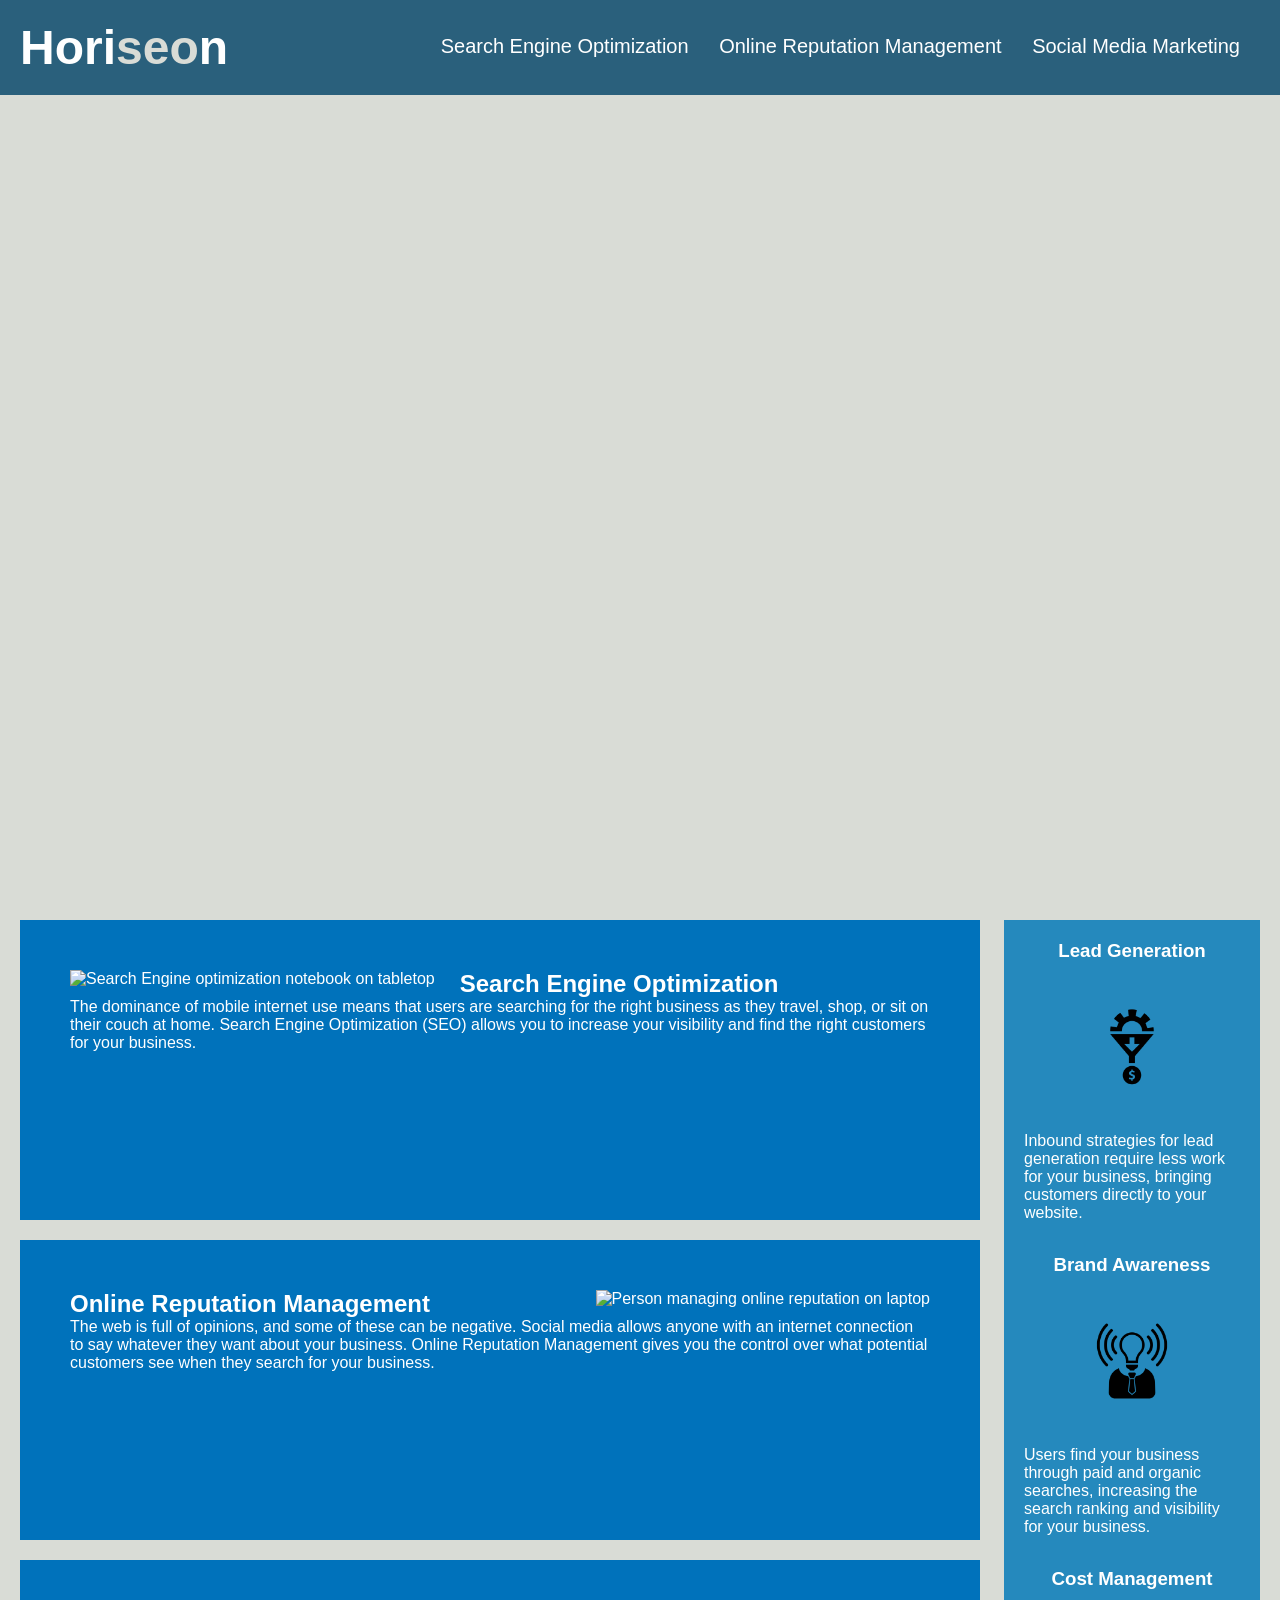
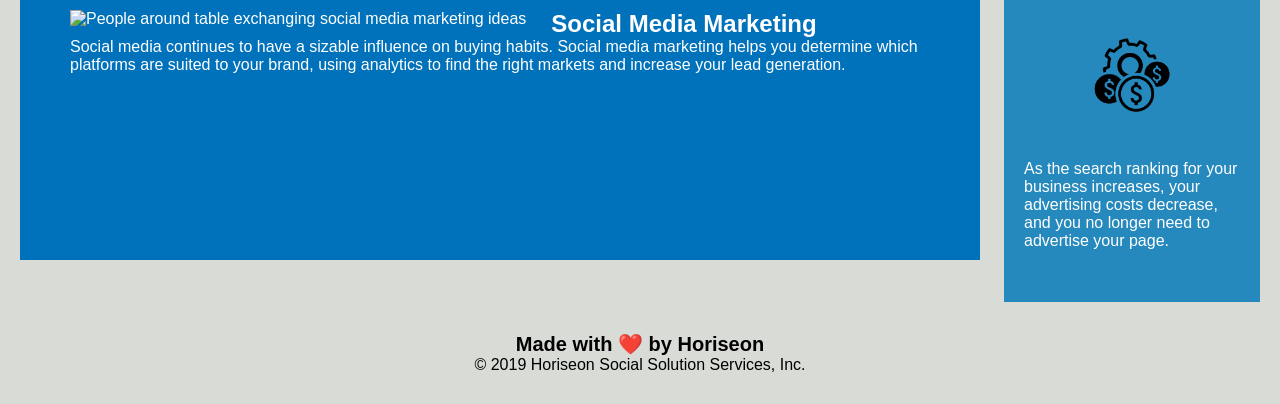
==== index.html @ 37a009ae "upload refactored page" ====
<!DOCTYPE html>
<html lang="en-us">

<head>
    <meta charset="UTF-8" />
    <link rel="stylesheet" type= "text/css" href="./assets/css/style.css">
    <!--Updated title tag with something more specific-->
    <title>Horiseon Social Solution Services</title>
    <!--Homework 1 Refactor website-->
</head>
<!--Changed div classes to semantic Header, Nav, Aside and Footer-->
<body>
    <header>
        <h1>Hori<span>seo</span>n</h1>

        <nav>
            <ul>
                <li>
                    <a href="#search-engine-optimization">Search Engine Optimization</a>
                </li>
                <li>
                    <a href="#online-reputation-management">Online Reputation Management</a>
                </li>
                <li>
                    <a href="#social-media-marketing">Social Media Marketing</a>
                </li>
            </ul>
        </nav>
    </header>

    <div class="hero"></div>

    <main>
        <section>
            <!-- removed class /used main section in css / added alt image tag-->
            <img src="./assets/images/search-engine-optimization.jpg" alt="Search Engine optimization notebook on tabletop" class="float-left" />
            <h2>Search Engine Optimization</h2>
            <p>
                The dominance of mobile internet use means that users are searching for the right business as they travel, shop, or sit on their couch at home. Search Engine Optimization (SEO) allows you to increase your visibility and find the right customers for your business.
            </p>
        </section>
        <!-- removed class // added alt image tag-->
        <section>
            <img src="./assets/images/online-reputation-management.jpg" alt="Person managing online reputation on laptop" class="float-right" />
            <h2>Online Reputation Management</h2>
            <p>
                The web is full of opinions, and some of these can be negative. Social media allows anyone with an internet connection to say whatever they want about your business. Online Reputation Management gives you the control over what potential customers see when they search for your business.
            </p>
        </section>
        <!-- removed class // added alt img tag-->
        <section>
            <img src="./assets/images/social-media-marketing.jpg" alt="People around table exchanging social media marketing ideas" class="float-left" />
            <h2>Social Media Marketing</h2>
            <p>
                Social media continues to have a sizable influence on buying habits. Social media marketing helps you determine which platforms are suited to your brand, using analytics to find the right markets and increase your lead generation.
            </p>
        </section>
    </main>

    <aside>
        <!--Added alt tags to these 3 images. Removed closing tag on 3rd img . Removed class tags since styling was the same, used aside div in CSS-->
        <div>
            <h3>Lead Generation</h3>
            <img src="./assets/images/lead-generation.png" alt="Gear generating leads producing money represented by dollar sign."/>
            <p>
                Inbound strategies for lead generation require less work for your business, bringing customers directly to your website.
            </p>
        </div>

        <div>
            <h3>Brand Awareness</h3>
            <img src="./assets/images/brand-awareness.png" alt="Light Bulb with a necktie radiating brand awareness."/>
            <p>
                Users find your business through paid and organic searches, increasing the search ranking and visibility for your business.
            </p>
        </div>

        <div>
            <h3>Cost Management</h3>
            <img src="./assets/images/cost-management.png" alt="Gear generating savings. Managing costs.">
            <p>
                As the search ranking for your business increases, your advertising costs decrease, and you no longer need to advertise your page.
            </p>
        </div>
    </aside>

    <footer>
        <h2>Made with ❤️️ by Horiseon</h2>
        <p>
            &copy; 2019 Horiseon Social Solution Services, Inc.
        </p>
    </footer>

</body>

</html>
---- assets/css/style.css ----
* {
    box-sizing: border-box;
    padding: 0;
    margin: 0;
}

body {
    background-color: #d9dcd6;
}

header {
    padding: 20px;
    font-family: 'Trebuchet MS', 'Lucida Sans Unicode', 'Lucida Grande', 'Lucida Sans', Arial, sans-serif;
    background-color: #2a607c;
    color: #ffffff;
}

header h1 {
    display: inline-block;
    font-size: 48px;
}

header h1 span {
    color: #d9dcd6;
}

header nav {
    padding-top: 15px;
    margin-right: 20px;
    float: right;
    font-family: 'Gill Sans', 'Gill Sans MT', Calibri, 'Trebuchet MS', sans-serif;
    font-size: 20px;
}

header nav ul {
    list-style-type: none;
}

header nav ul li {
    display: inline-block;
    margin-left: 25px;
}

a {
    color: #ffffff;
    text-decoration: none;
}

p {
    font-size: 16px;
}

.hero {
    height: 800px;
    width: 100%;
    margin-bottom: 25px;
    background-image: url("../images/digital-marketing-meeting.jpg");
    background-size: cover;
    background-position: center;
}

.float-left {
    float: left;
    margin-right: 25px;
}

.float-right {
    float: right;
    margin-left: 25px;
}

main {
    width: 75%;
    display: inline-block;
    margin-left: 20px;
}


main section  {
    margin-bottom: 20px;
    padding: 50px;
    height: 300px;
    font-family: 'Gill Sans', 'Gill Sans MT', Calibri, 'Trebuchet MS', sans-serif;
    background-color: #0072bb;
    color: #ffffff;
}

main section img {
    max-height: 200px;
}

aside {
    margin-right: 20px;
    padding: 20px;
    clear: both;
    float: right;
    width: 20%;
    height: 100%;
    font-family: 'Gill Sans', 'Gill Sans MT', Calibri, 'Trebuchet MS', sans-serif;
    background-color: #2589bd;
}

aside div {
    margin-bottom: 32px;
    color: #ffffff;
}

aside h3 {
    margin-bottom: 10px;
    text-align: center;
}

aside img {
    display: block;
    margin: 10px auto;
    max-width: 150px;
}

footer {
    padding: 30px;
    clear: both;
    font-family: 'Trebuchet MS', 'Lucida Sans Unicode', 'Lucida Grande', 'Lucida Sans', Arial, sans-serif;
    text-align: center;
}

footer h2 {
    font-size: 20px;
}
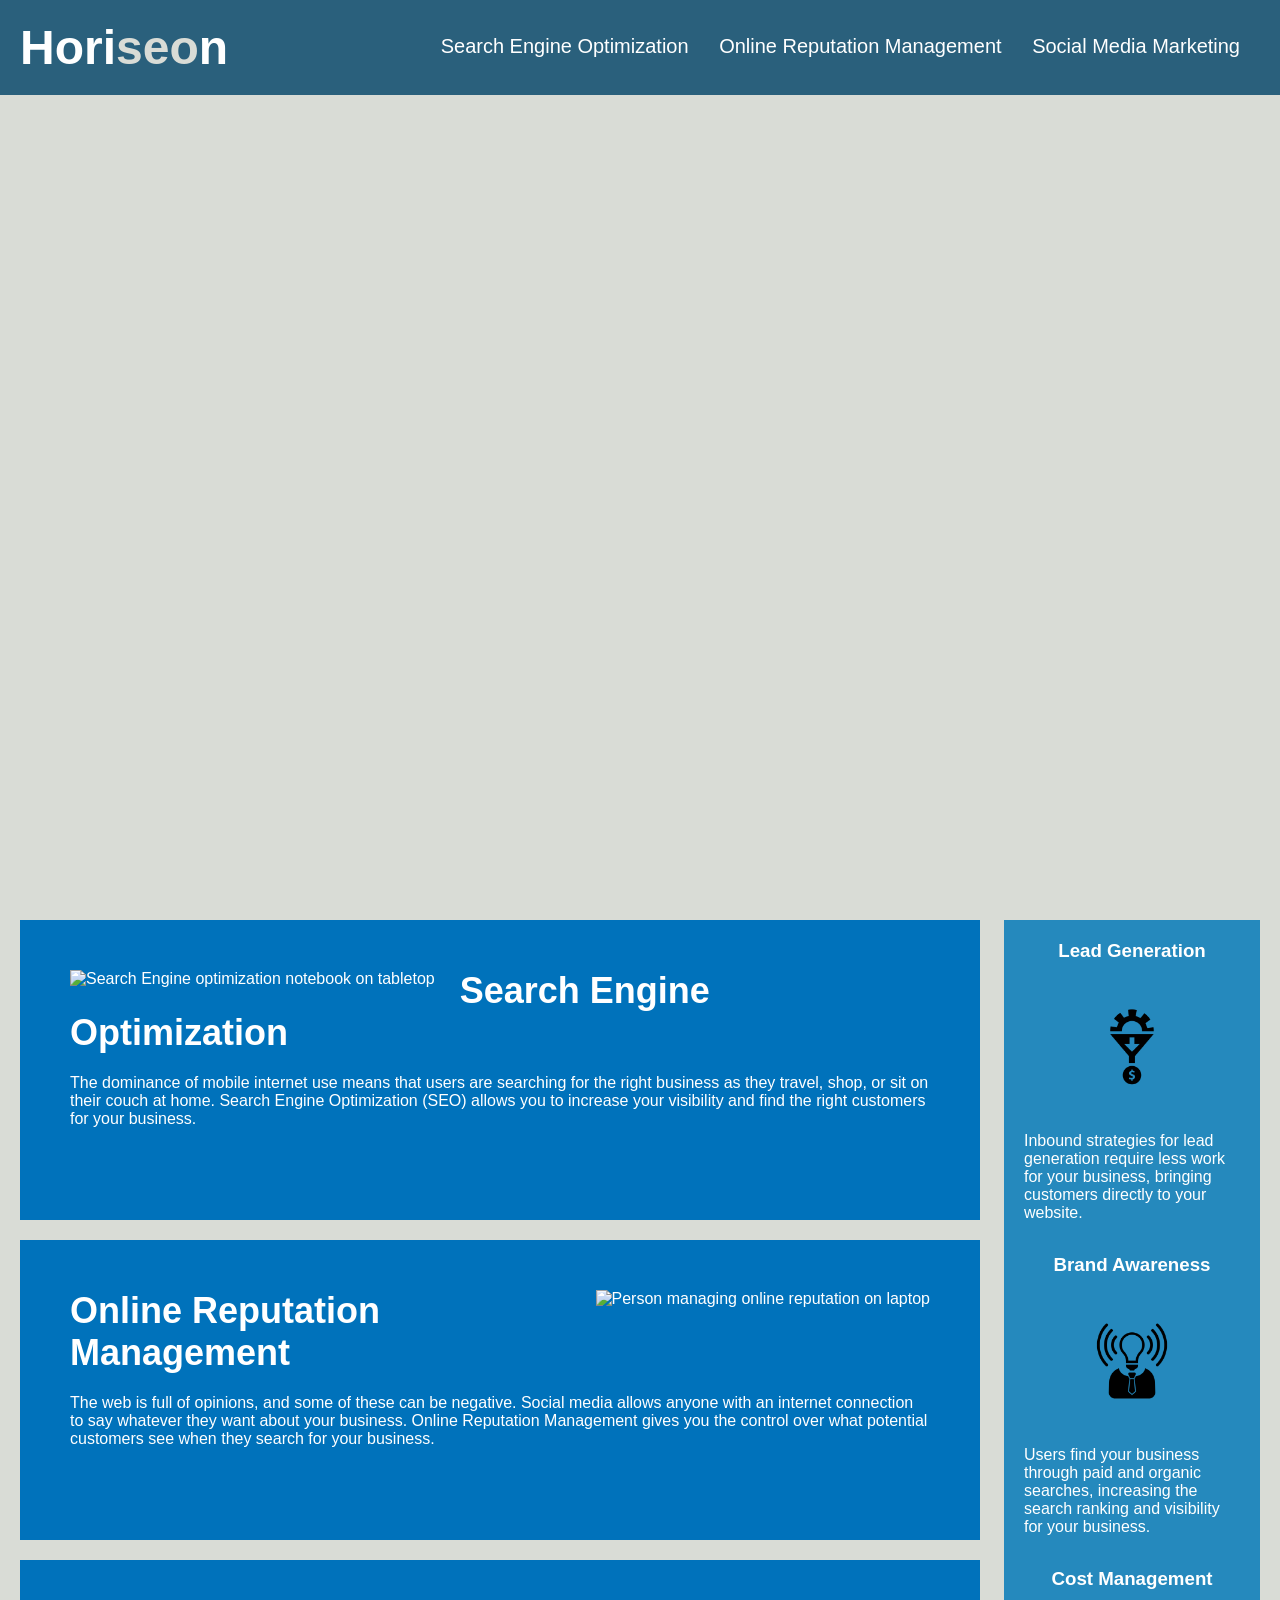
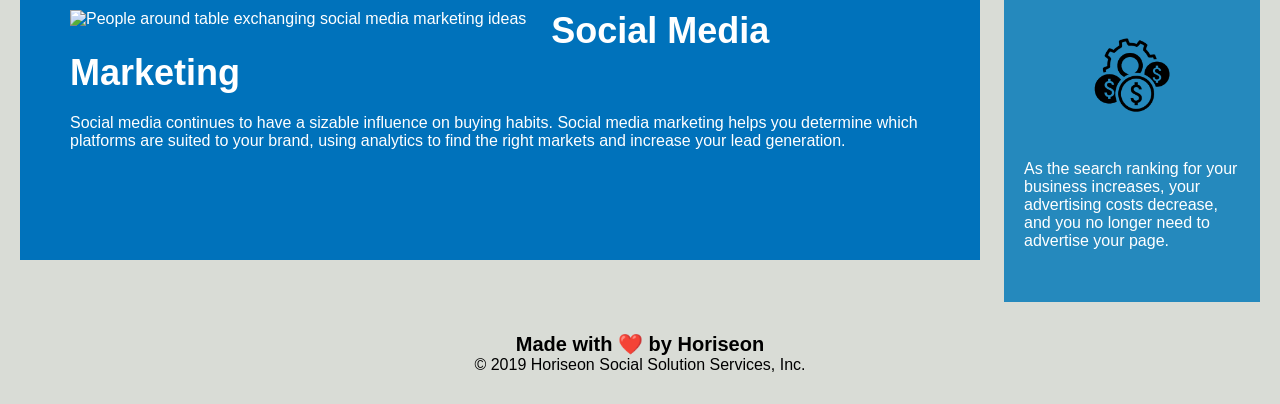
==== commit 6fd5f19e: "updated readme. Added alt tag to background image on index." ====
--- a/index.html
+++ b/index.html
@@ -28,7 +28,7 @@
         </nav>
     </header>
 
-    <div class="hero"></div>
+    <div class="hero" title="Technical professionals collaborate around a table, focused on social media solutions."></div>
 
     <main>
         <section>
--- a/assets/css/style.css
+++ b/assets/css/style.css
@@ -75,7 +75,6 @@
     margin-left: 20px;
 }
 
-
 main section  {
     margin-bottom: 20px;
     padding: 50px;
@@ -87,6 +86,12 @@
 
 main section img {
     max-height: 200px;
+    
+}
+
+main section h2 {
+    margin-bottom: 20px;
+    font-size: 36px;
 }
 
 aside {
